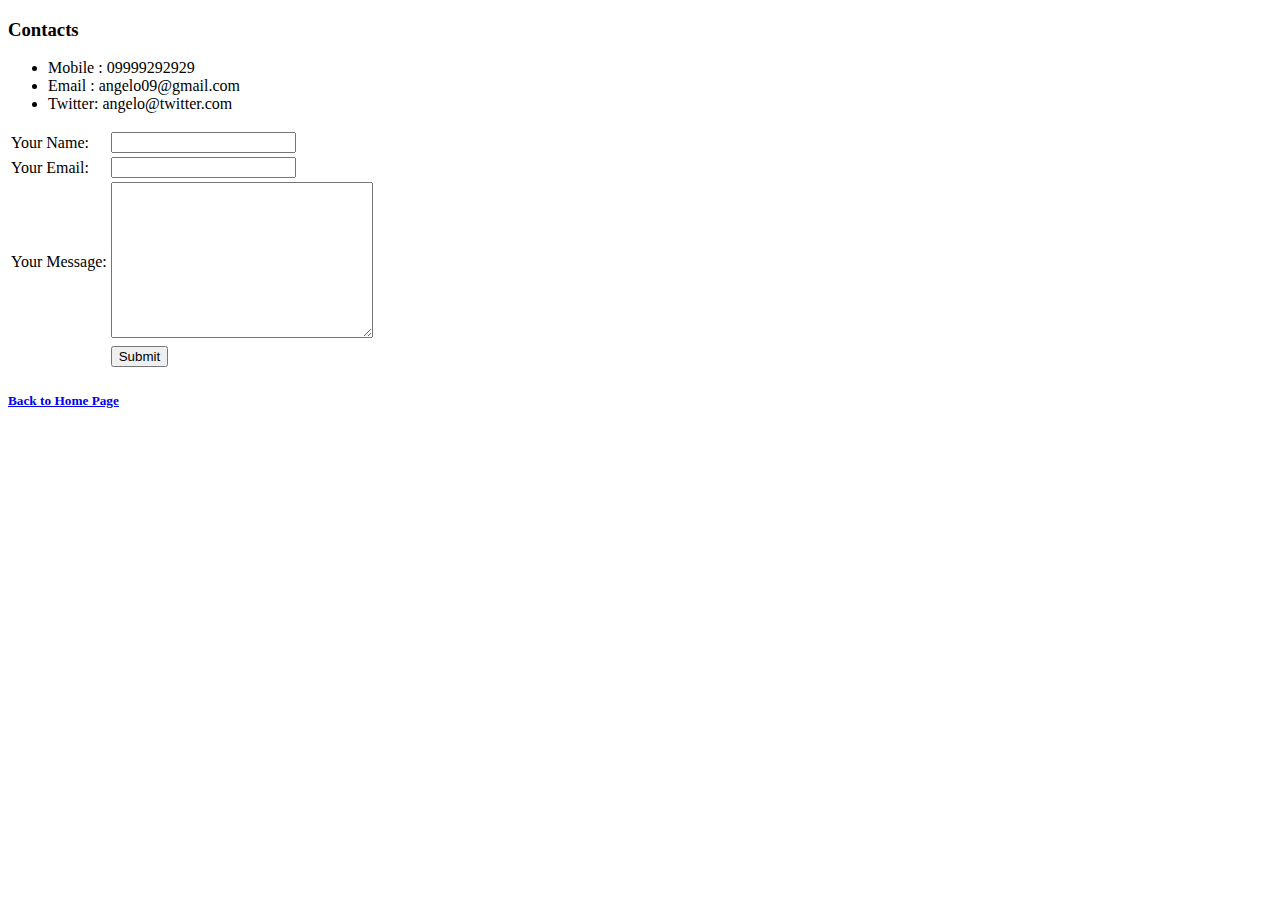
==== contacts.html @ d9b81a54 "Commit" ====
<!DOCTYPE html>
<html>
<head>
	<meta charset="utf-8">
	<meta name="viewport" content="width=device-width, initial-scale=1">
	<title>Angelo's Contacts</title>
</head>
<body>
<h3>Contacts</h3>
<ul>
	<li>Mobile : 09999292929</li>
	<li>Email : angelo09@gmail.com</li>
	<li>Twitter: angelo@twitter.com</li>
</ul>


<form action="mailto:gelorodriguez.it@gmail.com" method="post" enctype="text/plain">
	<table>
		<tr>
			<td>
				<label>Your Name:</label>	
			</td>

			<td>
				<input type="text" name="yourName">
			</td>
		</tr>
		<tr>
			<td><label>Your Email:</label></td>
			<td><input type="Email" name="yourEmail"></td>
		</tr>

		<tr>
			<td><label>Your Message:</label></td>
			<td><textarea name="yourMessage" rows="10" cols="30"></textarea></td>
		</tr>
		<tr>
			<td></td>
			<td><input type="submit" name=""></td>
		</tr>
	</table>
</form>

<td><h5><a href="index.html">Back to Home Page</a></h5></td>



</body>
</html>
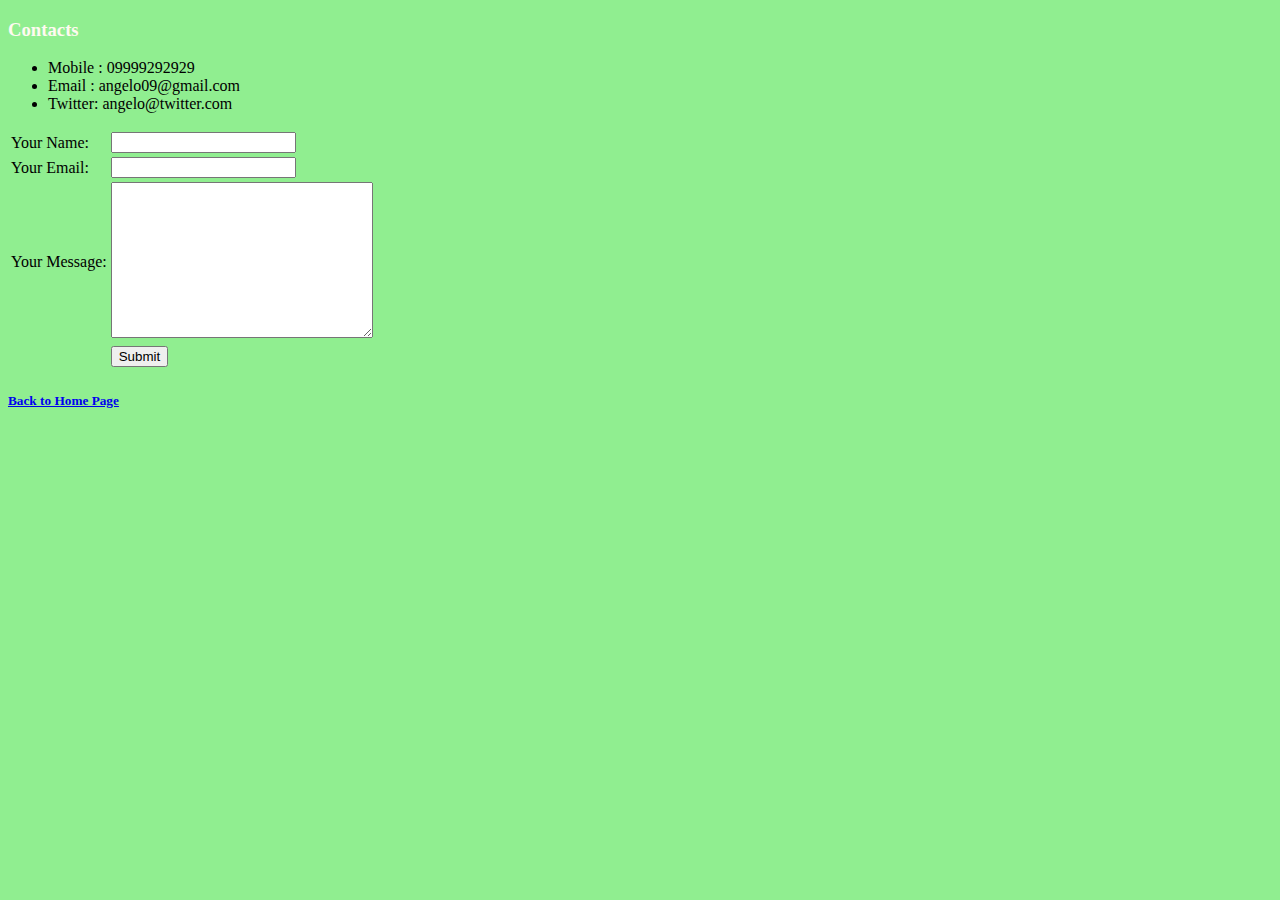
==== commit 4c718819: "Added css" ====
--- a/contacts.html
+++ b/contacts.html
@@ -1,49 +1,52 @@
-<!DOCTYPE html>
-<html>
-<head>
-	<meta charset="utf-8">
-	<meta name="viewport" content="width=device-width, initial-scale=1">
-	<title>Angelo's Contacts</title>
-</head>
-<body>
-<h3>Contacts</h3>
-<ul>
-	<li>Mobile : 09999292929</li>
-	<li>Email : angelo09@gmail.com</li>
-	<li>Twitter: angelo@twitter.com</li>
-</ul>
-
-
-<form action="mailto:gelorodriguez.it@gmail.com" method="post" enctype="text/plain">
-	<table>
-		<tr>
-			<td>
-				<label>Your Name:</label>	
-			</td>
-
-			<td>
-				<input type="text" name="yourName">
-			</td>
-		</tr>
-		<tr>
-			<td><label>Your Email:</label></td>
-			<td><input type="Email" name="yourEmail"></td>
-		</tr>
-
-		<tr>
-			<td><label>Your Message:</label></td>
-			<td><textarea name="yourMessage" rows="10" cols="30"></textarea></td>
-		</tr>
-		<tr>
-			<td></td>
-			<td><input type="submit" name=""></td>
-		</tr>
-	</table>
-</form>
-
-<td><h5><a href="index.html">Back to Home Page</a></h5></td>
-
-
-
-</body>
+<!DOCTYPE html>
+<html>
+<head>
+	<meta charset="utf-8">
+	<meta name="viewport" content="width=device-width, initial-scale=1">
+	<title>Angelo's Contacts</title>
+
+	<link rel="stylesheet" href="CSS/styles.css">
+	
+</head>
+<body>
+<h3>Contacts</h3>
+<ul>
+	<li>Mobile : 09999292929</li>
+	<li>Email : angelo09@gmail.com</li>
+	<li>Twitter: angelo@twitter.com</li>
+</ul>
+
+
+<form action="mailto:gelorodriguez.it@gmail.com" method="post" enctype="text/plain">
+	<table>
+		<tr>
+			<td>
+				<label>Your Name:</label>	
+			</td>
+
+			<td>
+				<input type="text" name="yourName">
+			</td>
+		</tr>
+		<tr>
+			<td><label>Your Email:</label></td>
+			<td><input type="Email" name="yourEmail"></td>
+		</tr>
+
+		<tr>
+			<td><label>Your Message:</label></td>
+			<td><textarea name="yourMessage" rows="10" cols="30"></textarea></td>
+		</tr>
+		<tr>
+			<td></td>
+			<td><input type="submit" name=""></td>
+		</tr>
+	</table>
+</form>
+
+<td><h5><a href="index.html">Back to Home Page</a></h5></td>
+
+
+
+</body>
 </html>--- a/CSS/styles.css
+++ b/CSS/styles.css
@@ -0,0 +1,21 @@
+
+
+
+body{
+
+	background-color: lightgreen;
+}
+
+h1, h3 {
+
+	color: floralwhite;
+}
+
+hr {
+
+	border-style: none;
+	border-top: dotted;
+	border-width: 5px;
+	border-color: whitesmoke;
+	width: 5%;
+}
